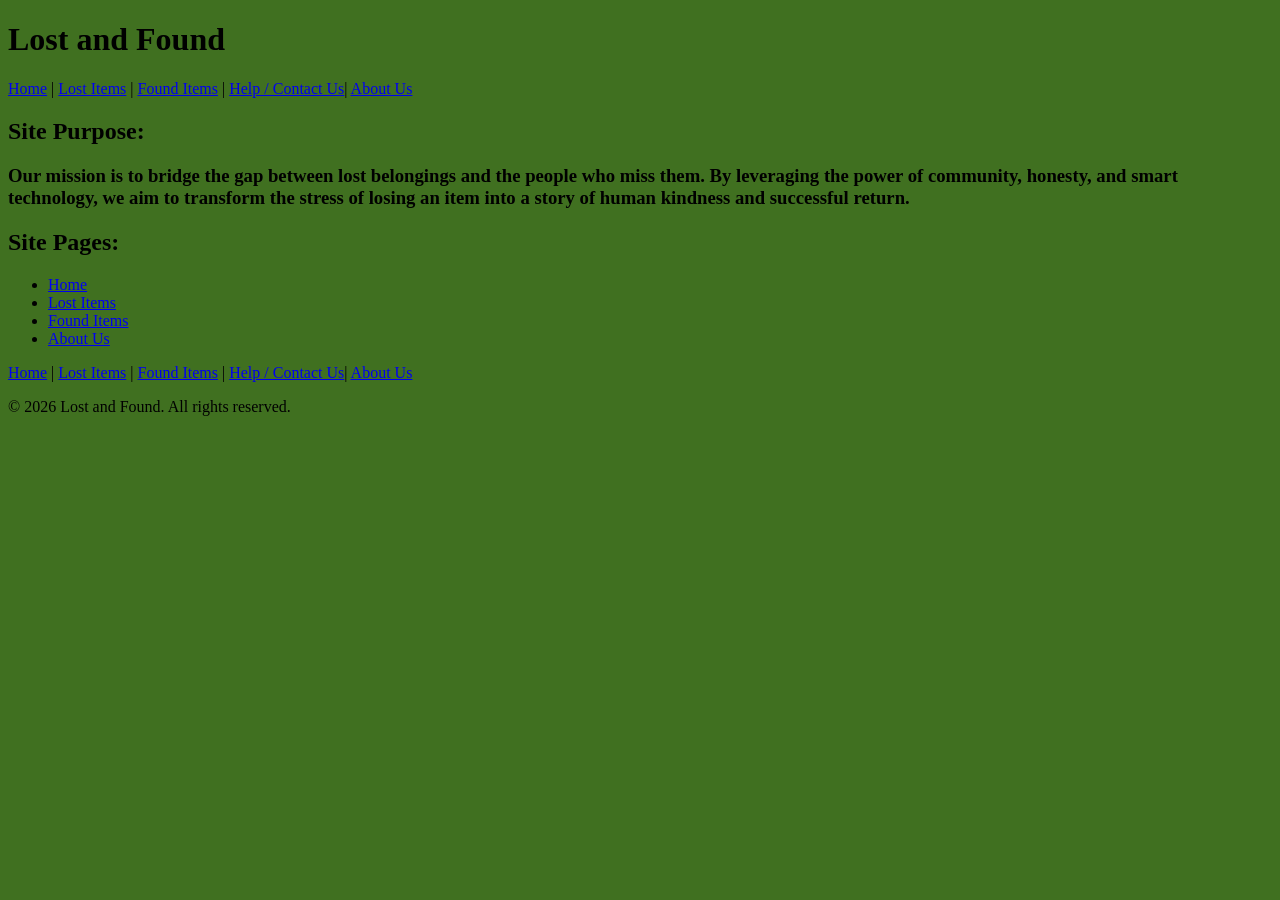
==== index.html @ a89b7cd8 "edited footer and header" ====
<!DOCTYPE html>
<html lang="en">
<head>
    <meta charset="UTF-8">
    <meta name="viewport" content="width=device-width, initial-scale=1.0">
    <title>Lost & Found</title>
    <link rel="stylesheet" href="style.css">
</head>
<body>

    <header>
        <h1>Lost and Found</h1>

        <nav>
            <a href="index.html">Home</a> |
            <a href="lost.html">Lost Items</a> |
            <a href="found.html">Found Items</a> |
            <a href="help_contact_us.html">Help / Contact Us</a>|
            <a href="about_us.html">About Us</a>
        </nav>
    </header>

    <main>
        <h2>Site Purpose:</h2>
        <h3>
            Our mission is to bridge the gap between lost belongings and the people who miss them.
            By leveraging the power of community, honesty, and smart technology, we aim to transform
            the stress of losing an item into a story of human kindness and successful return.
        </h3>

        <h2>Site Pages:</h2>

        <ul>
            <li><a href="index.html">Home</a></li>
            <li><a href="lost-items.html">Lost Items</a></li>
            <li><a href="found-items.html">Found Items</a></li>
            <li><a href="about-us.html">About Us</a></li>
        </ul>
    </main>

    <footer>
        <p>
            <a href="index.html">Home</a> |
            <a href="lost-items.html">Lost Items</a> |
            <a href="found-items.html">Found Items</a> |
            <a href="help_contact_us.html">Help / Contact Us</a>|
            <a href="about-us.html">About Us</a>
        </p>

        <p>&copy; 2026 Lost and Found. All rights reserved.</p>
    </footer>

</body>
</html>
---- style.css ----
body {
    background: #407020;
}





.about_me {

}
.orange {
    background: #a05030;
}
.cyan {
    background: #408080;
}
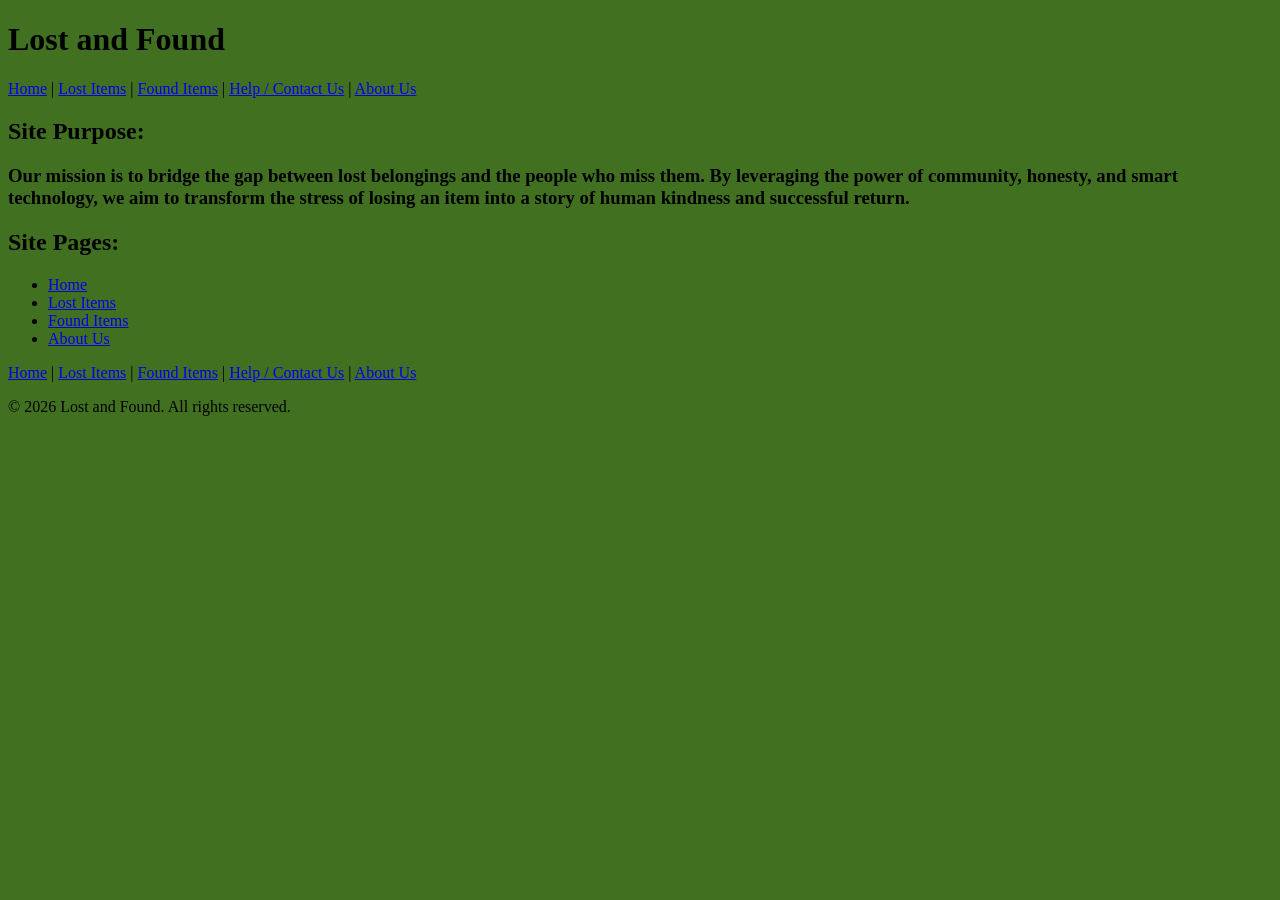
==== commit c10779a2: "edited Footer and header" ====
--- a/index.html
+++ b/index.html
@@ -15,7 +15,7 @@
             <a href="index.html">Home</a> |
             <a href="lost.html">Lost Items</a> |
             <a href="found.html">Found Items</a> |
-            <a href="help_contact_us.html">Help / Contact Us</a>|
+            <a href="help_contact_us.html">Help / Contact Us</a> |
             <a href="about_us.html">About Us</a>
         </nav>
     </header>
@@ -43,7 +43,7 @@
             <a href="index.html">Home</a> |
             <a href="lost-items.html">Lost Items</a> |
             <a href="found-items.html">Found Items</a> |
-            <a href="help_contact_us.html">Help / Contact Us</a>|
+            <a href="help_contact_us.html">Help / Contact Us</a> |
             <a href="about-us.html">About Us</a>
         </p>
 
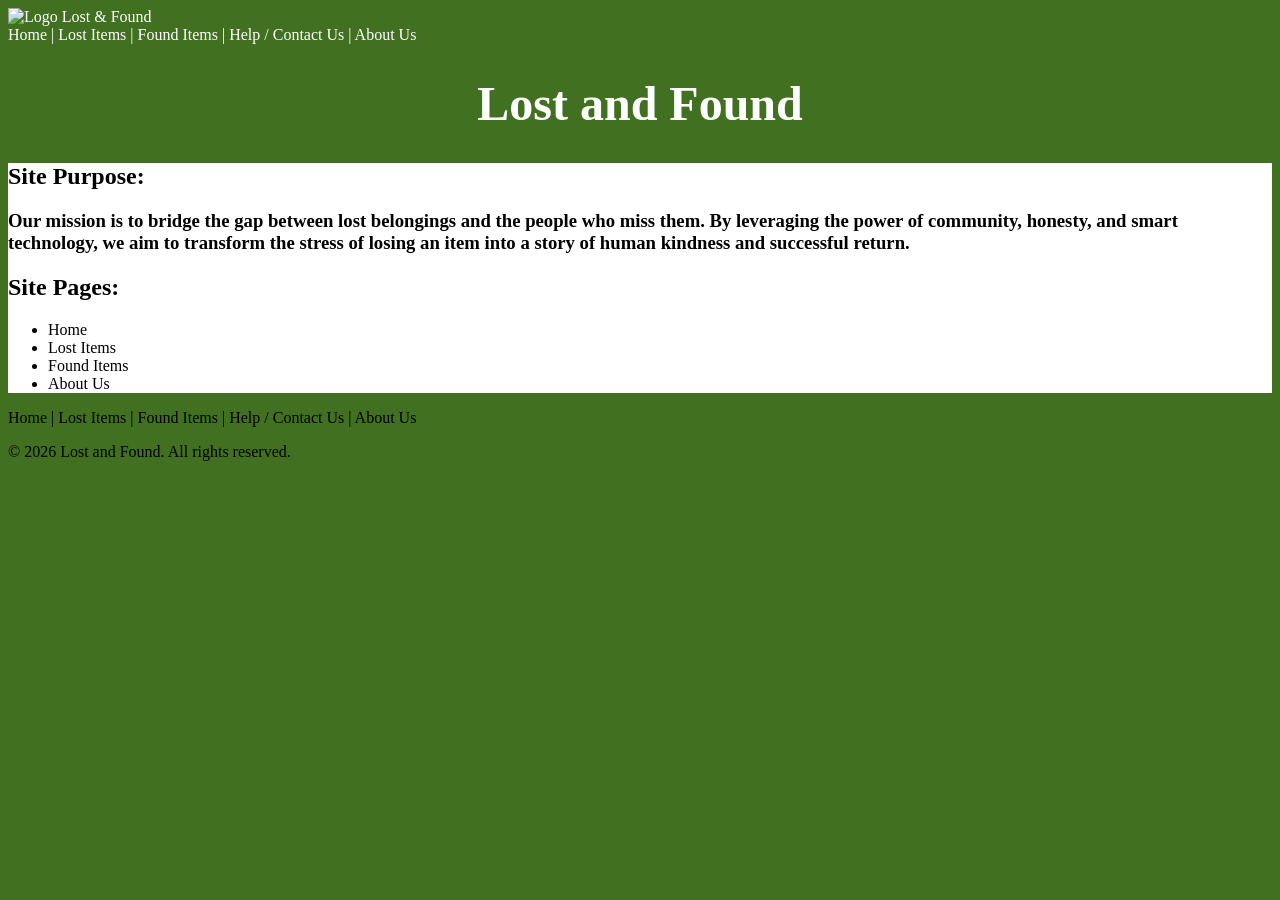
==== commit 258da73d: "edited the headers somewhat" ====
--- a/index.html
+++ b/index.html
@@ -9,8 +9,10 @@
 <body>
 
     <header>
-        <h1>Lost and Found</h1>
-
+        <div>
+            <img class="logo" src="" alt="Logo">
+            <a href="index.html">Lost & Found</a>
+        </div>
         <nav>
             <a href="index.html">Home</a> |
             <a href="lost.html">Lost Items</a> |
@@ -18,6 +20,8 @@
             <a href="help_contact_us.html">Help / Contact Us</a> |
             <a href="about_us.html">About Us</a>
         </nav>
+
+        <h1>Lost and Found</h1>
     </header>
 
     <main>
@@ -32,9 +36,9 @@
 
         <ul>
             <li><a href="index.html">Home</a></li>
-            <li><a href="lost-items.html">Lost Items</a></li>
-            <li><a href="found-items.html">Found Items</a></li>
-            <li><a href="about-us.html">About Us</a></li>
+            <li><a href="lost.html">Lost Items</a></li>
+            <li><a href="found.html">Found Items</a></li>
+            <li><a href="about_us.html">About Us</a></li>
         </ul>
     </main>
 
--- a/style.css
+++ b/style.css
@@ -1,17 +1,55 @@
-body {
+/* everything that is not within the @media screen is for the mobile view*/
+
+body { /*I decided that leaving the body with the background would be easier*/
     background: #407020;
+}
+.content_container { /*somebody else come up with a better name for this class please*/
+    /*put this class in the <header> <main> and <footer> tags so that it's all uniform.*/
+
+
+}
+h1 {
+    text-align: center;
+}
+header {
+    color: white;
+}
+a {
+    text-decoration: none;
+    color: inherit;
+}
+main{
+    background: white;
 }
 
 
 
-
-
 .about_me {
-
+    color: white;
+    display: grid;
 }
 .orange {
     background: #a05030;
 }
 .cyan {
     background: #408080;
+}
+
+iframe {
+    width: 100%;
+    height: 900px;
+    border-style: none;
+    /* frameborder: 0;
+    marginheight: 0;
+    marginwidth: 0; */
+}
+
+@media screen and (min-width: 426px) { /* This is for non-mobile view. In other words, if you are looking at it on a computer, but it in here.*/
+    .content_container{
+        margin: 5%;
+    }
+    h1{
+        font-size: 3em;
+    }
+
 }
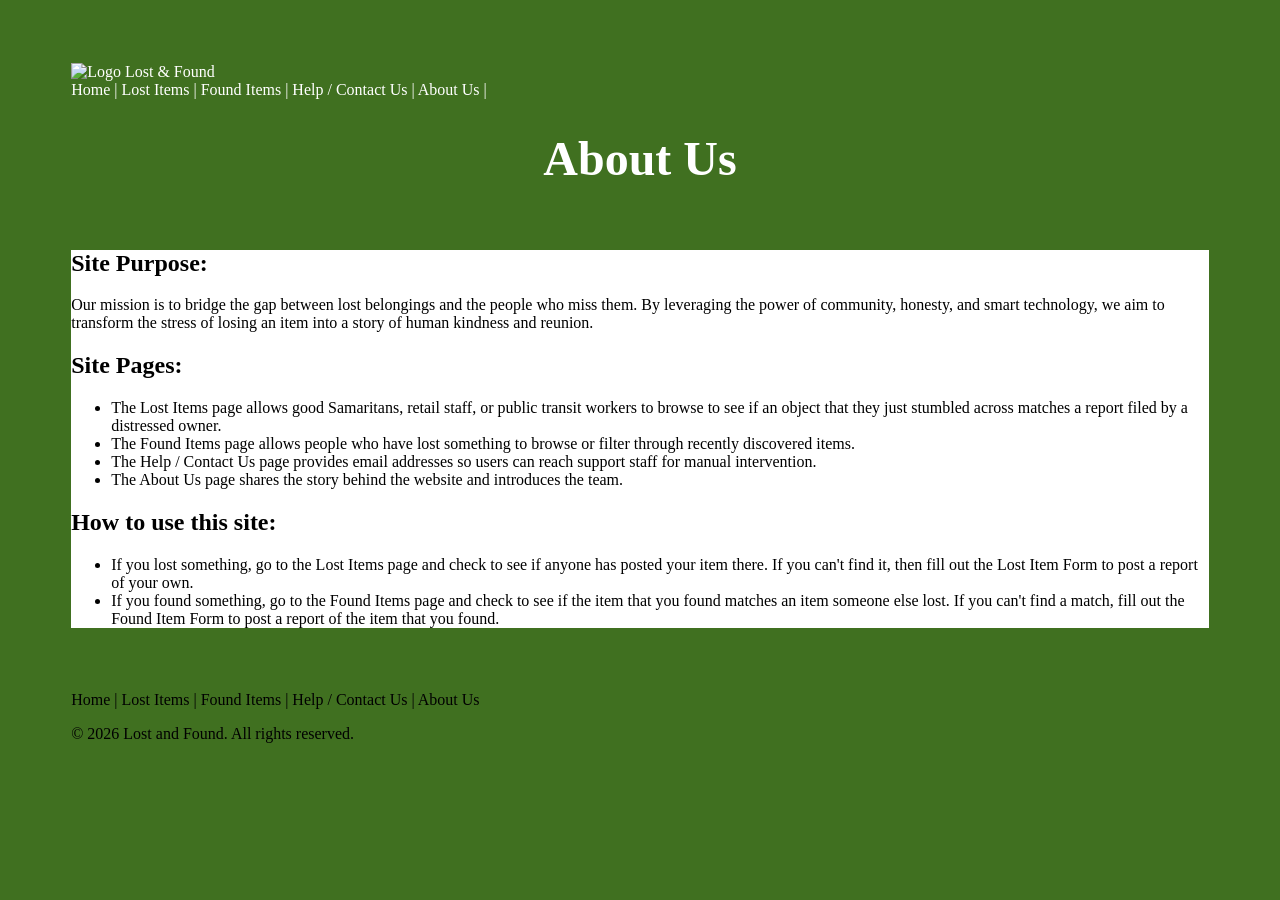
==== commit 589113ef: "changed index.html to align with CSS specifications & original site content" ====
--- a/index.html
+++ b/index.html
@@ -1,48 +1,66 @@
 <!DOCTYPE html>
 <html lang="en">
+
 <head>
     <meta charset="UTF-8">
     <meta name="viewport" content="width=device-width, initial-scale=1.0">
     <title>Lost & Found</title>
     <link rel="stylesheet" href="style.css">
 </head>
+
 <body>
 
-    <header>
-        <div>
-            <img class="logo" src="" alt="Logo">
-            <a href="index.html">Lost & Found</a>
+    <header class="content_container">
+        <div class="bar">
+            <div>
+                <img class="logo" src="" alt="Logo">
+                <a href="index.html">Lost & Found</a>
+            </div>
+
+            <nav>
+                <a href="index.html">Home</a> |
+                <a href="lost.html">Lost Items</a> |
+                <a href="found.html">Found Items</a> |
+                <a href="help_contact_us.html">Help / Contact Us</a> |
+                <a href="about_us.html">About Us</a> |
+            </nav>
         </div>
-        <nav>
-            <a href="index.html">Home</a> |
-            <a href="lost.html">Lost Items</a> |
-            <a href="found.html">Found Items</a> |
-            <a href="help_contact_us.html">Help / Contact Us</a> |
-            <a href="about_us.html">About Us</a>
-        </nav>
-
-        <h1>Lost and Found</h1>
+        <h1>About Us</h1>
     </header>
 
-    <main>
+    <main class="content_container">
         <h2>Site Purpose:</h2>
-        <h3>
-            Our mission is to bridge the gap between lost belongings and the people who miss them.
-            By leveraging the power of community, honesty, and smart technology, we aim to transform
-            the stress of losing an item into a story of human kindness and successful return.
-        </h3>
+
+        <p>
+            Our mission is to bridge the gap between lost belongings and the people who miss them. By leveraging the
+            power of community, honesty, and smart technology, we aim to transform the stress of losing an item into a
+            story of human kindness and reunion.
+        </p>
 
         <h2>Site Pages:</h2>
+        <ul>
+            <li>The <a href="lost.html">Lost Items</a> page allows good Samaritans, retail staff, or public transit
+                workers to browse to see if an object that they just stumbled across matches a report filed by a
+                distressed owner.</li>
+            <li>The <a href="found.html">Found Items</a> page allows people who have lost something to browse or filter
+                through recently discovered items.</li>
+            <li>The <a href="help_contact_us.html">Help / Contact Us</a> page provides email addresses so users can
+                reach support staff for manual intervention.</li>
+            <li>The <a href="about_us.html">About Us</a> page shares the story behind the website and introduces the
+                team.</li>
+        </ul>
 
+        <h2>How to use this site:</h2>
         <ul>
-            <li><a href="index.html">Home</a></li>
-            <li><a href="lost.html">Lost Items</a></li>
-            <li><a href="found.html">Found Items</a></li>
-            <li><a href="about_us.html">About Us</a></li>
+            <li>If you lost something, go to the Lost Items page and check to see if anyone has posted your item there.
+                If you can't find it, then fill out the Lost Item Form to post a report of your own.</li>
+            <li>If you found something, go to the Found Items page and check to see if the item that you found matches
+                an item someone else lost. If you can't find a match, fill out the Found Item Form to post a report of
+                the item that you found.</li>
         </ul>
     </main>
 
-    <footer>
+    <footer class="content_container">
         <p>
             <a href="index.html">Home</a> |
             <a href="lost-items.html">Lost Items</a> |
@@ -53,6 +71,6 @@
 
         <p>&copy; 2026 Lost and Found. All rights reserved.</p>
     </footer>
+</body>
 
-</body>
 </html>
--- a/style.css
+++ b/style.css
@@ -23,7 +23,7 @@
 }
 
 
-
+/* This stuff is for the About Me Page */
 .about_me {
     color: white;
     display: grid;
@@ -52,4 +52,8 @@
         font-size: 3em;
     }
 
+    .about_me{
+        display: flex;
+    }
+
 }
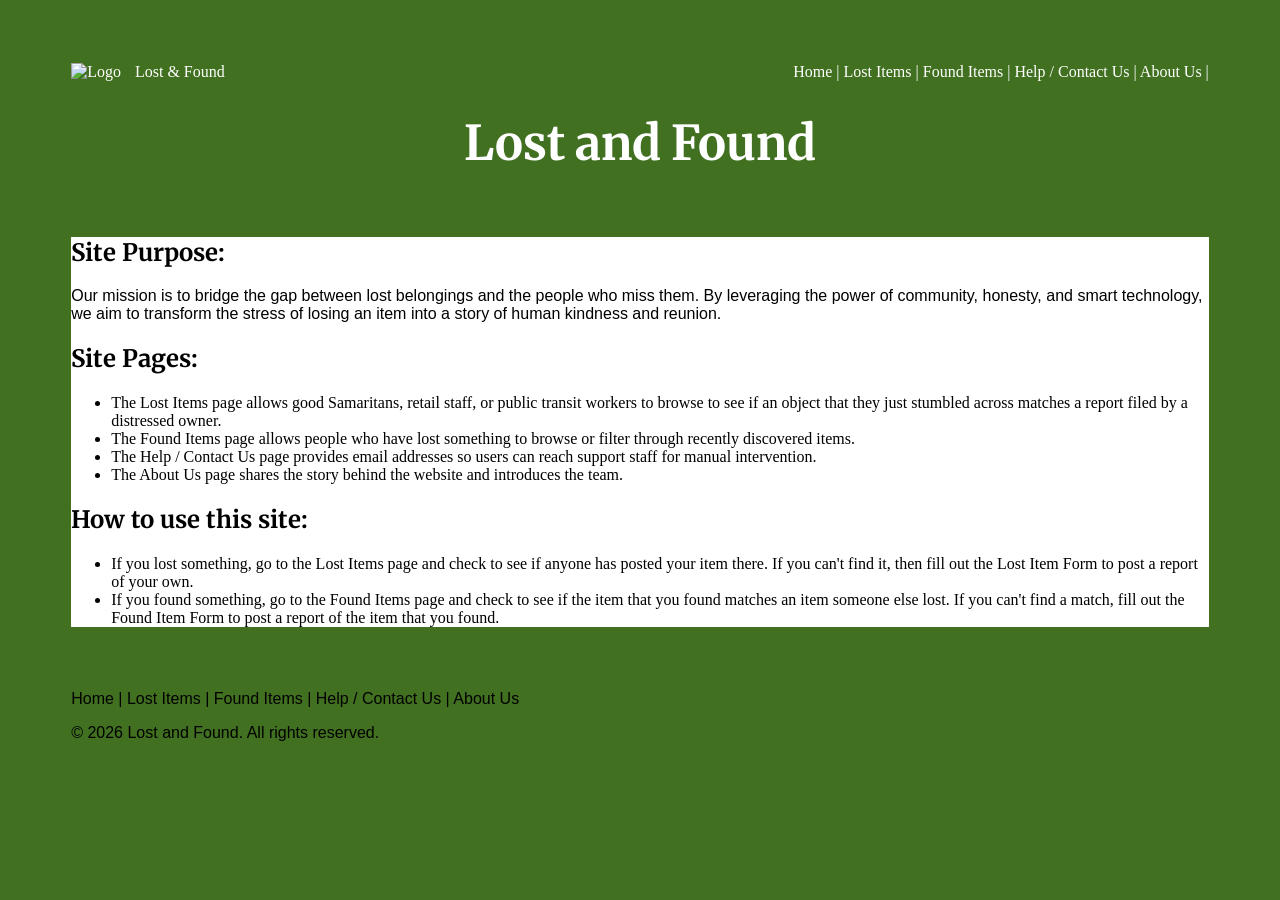
==== commit b2ef8a01: "corrected a couple of typos" ====
--- a/index.html
+++ b/index.html
@@ -25,7 +25,7 @@
                 <a href="about_us.html">About Us</a> |
             </nav>
         </div>
-        <h1>About Us</h1>
+        <h1>Lost and Found</h1>
     </header>
 
     <main class="content_container">
--- a/style.css
+++ b/style.css
@@ -1,25 +1,51 @@
 /* everything that is not within the @media screen is for the mobile view*/
 
-body { /*I decided that leaving the body with the background would be easier*/
+/* Loads in the font for the headers; leave this at the top of the CSS file unless adding an @charset above it */
+@import url('https://fonts.googleapis.com/css2?family=Merriweather:wght@400;700&display=swap');
+
+body {
+    /*I decided that leaving the body with the background would be easier*/
     background: #407020;
 }
-.content_container { /*somebody else come up with a better name for this class please*/
+
+.content_container {
+    /*somebody else come up with a better name for this class please*/
     /*put this class in the <header> <main> and <footer> tags so that it's all uniform.*/
 
 
 }
+
 h1 {
     text-align: center;
 }
+
 header {
     color: white;
 }
+
 a {
     text-decoration: none;
     color: inherit;
 }
-main{
+
+main {
     background: white;
+}
+
+
+/* Header Font */
+h1,
+h2,
+h3,
+h4,
+h5,
+h6 {
+    font-family: Merriweather, Georgia, serif;
+}
+
+/* Normal text font*/
+p {
+    font-family: "Trebuchet MS", sans-serif;
 }
 
 
@@ -28,9 +54,22 @@
     color: white;
     display: grid;
 }
+
+.about_me img {
+    height: auto;
+    width: 150px;
+    justify-self: center;
+    margin: 10px;
+}
+
+.about_me div {
+    padding: 10px;
+}
+
 .orange {
     background: #a05030;
 }
+
 .cyan {
     background: #408080;
 }
@@ -44,16 +83,44 @@
     marginwidth: 0; */
 }
 
-@media screen and (min-width: 426px) { /* This is for non-mobile view. In other words, if you are looking at it on a computer, but it in here.*/
-    .content_container{
+@media screen and (min-width: 426px) {
+
+    /* This is for non-mobile view. In other words, if you are looking at it on a computer, but it in here.*/
+    .content_container {
         margin: 5%;
     }
-    h1{
+
+
+
+    .bar {
+        display: grid;
+        grid-template-columns: 1fr 1fr;
+    }
+
+    .bar div a {
+        padding: 10px;
+    }
+
+    .bar nav {
+        text-align: right;
+    }
+
+    h1 {
         font-size: 3em;
     }
 
-    .about_me{
+    .about_me {
         display: flex;
     }
 
+    .about_me img {
+        height: auto;
+        width: 200px;
+        margin: 10px 25px;
+    }
+
+    .about_me div {
+        padding-right: 20px;
+    }
+
 }
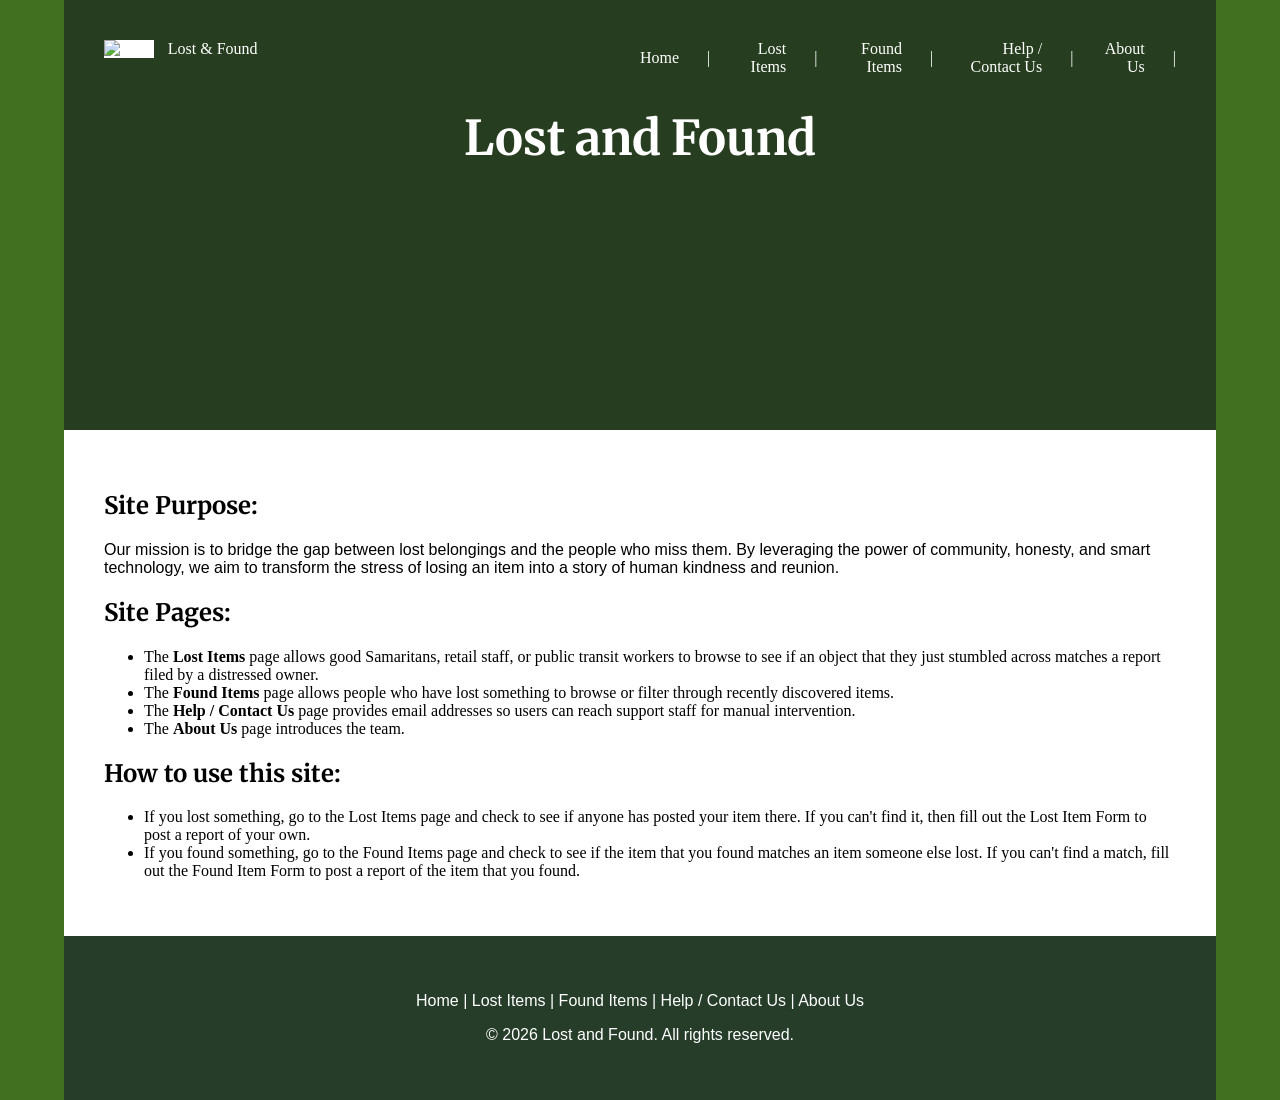
==== commit 02791ec8: "tweaked some text and formatting" ====
--- a/index.html
+++ b/index.html
@@ -39,15 +39,14 @@
 
         <h2>Site Pages:</h2>
         <ul>
-            <li>The <a href="lost.html">Lost Items</a> page allows good Samaritans, retail staff, or public transit
-                workers to browse to see if an object that they just stumbled across matches a report filed by a
-                distressed owner.</li>
-            <li>The <a href="found.html">Found Items</a> page allows people who have lost something to browse or filter
-                through recently discovered items.</li>
-            <li>The <a href="help_contact_us.html">Help / Contact Us</a> page provides email addresses so users can
-                reach support staff for manual intervention.</li>
-            <li>The <a href="about_us.html">About Us</a> page shares the story behind the website and introduces the
-                team.</li>
+            <li>The <a href="lost.html"><strong>Lost Items</strong></a> page allows good Samaritans, retail staff, or
+                public transit workers to browse to see if an object that they just stumbled across matches a report
+                filed by a distressed owner.</li>
+            <li>The <a href="found.html"><strong>Found Items</strong></a> page allows people who have lost something to
+                browse or filter through recently discovered items.</li>
+            <li>The <a href="help_contact_us.html"><strong>Help / Contact Us</strong></a> page provides email addresses
+                so users can reach support staff for manual intervention.</li>
+            <li>The <a href="about_us.html"><strong>About Us</strong></a> page introduces the team.</li>
         </ul>
 
         <h2>How to use this site:</h2>
--- a/style.css
+++ b/style.css
@@ -6,6 +6,8 @@
 body {
     /*I decided that leaving the body with the background would be easier*/
     background: #407020;
+
+    margin: 0;
 }
 
 .content_container {
@@ -13,6 +15,8 @@
     /*put this class in the <header> <main> and <footer> tags so that it's all uniform.*/
 
 
+    margin: 0 3%;
+    padding: 3%;
 }
 
 h1 {
@@ -87,7 +91,8 @@
 
     /* This is for non-mobile view. In other words, if you are looking at it on a computer, but it in here.*/
     .content_container {
-        margin: 5%;
+        margin: 0 5%;
+        padding: 40px;
     }
 
 
@@ -111,10 +116,15 @@
 
     .about_me {
         display: flex;
+        align-items: center;
+    }
+
+    .people_container{
+        margin: 5%;
     }
 
     .about_me img {
-        height: auto;
+        height: 200px;
         width: 200px;
         margin: 10px 25px;
     }
@@ -123,4 +133,86 @@
         padding-right: 20px;
     }
 
+}
+
+
+/* header */
+
+header {
+    min-height: 350px;
+    color: white;
+    background:
+        linear-gradient(rgba(31, 48, 31, 0.78),
+            rgba(31, 48, 31, 0.78)),
+        url("images/header-background.jpg") center / cover no-repeat;
+}
+
+.top-nav {
+    display: flex;
+    align-items: center;
+    justify-content: space-between;
+    padding: 14px 28px;
+}
+
+.brand {
+    display: flex;
+    align-items: center;
+    gap: 12px;
+    color: white;
+    font-size: 21px;
+    font-weight: bold;
+    text-decoration: none;
+}
+
+.logo {
+    width: 48px;
+    height: 48px;
+    object-fit: contain;
+    background-color: white;
+}
+
+nav {
+    display: flex;
+    align-items: center;
+    gap: 28px;
+}
+
+nav a {
+    color: white;
+    font-size: 16px;
+    text-decoration: none;
+}
+
+nav a:hover,
+nav a.active {
+    font-weight: bold;
+    text-decoration: underline;
+    text-underline-offset: 6px;
+}
+
+.hero {
+    display: flex;
+    min-height: 270px;
+    align-items: center;
+    justify-content: center;
+    text-align: center;
+}
+
+.hero h1 {
+    margin: 0;
+    font-family: Georgia, "Times New Roman", serif;
+    font-size: 52px;
+}
+
+/* Footer */
+
+footer {
+    padding: 30px;
+    color: white;
+    text-align: center;
+    background-color: #263d2a;
+}
+
+footer a {
+    color: white;
 }
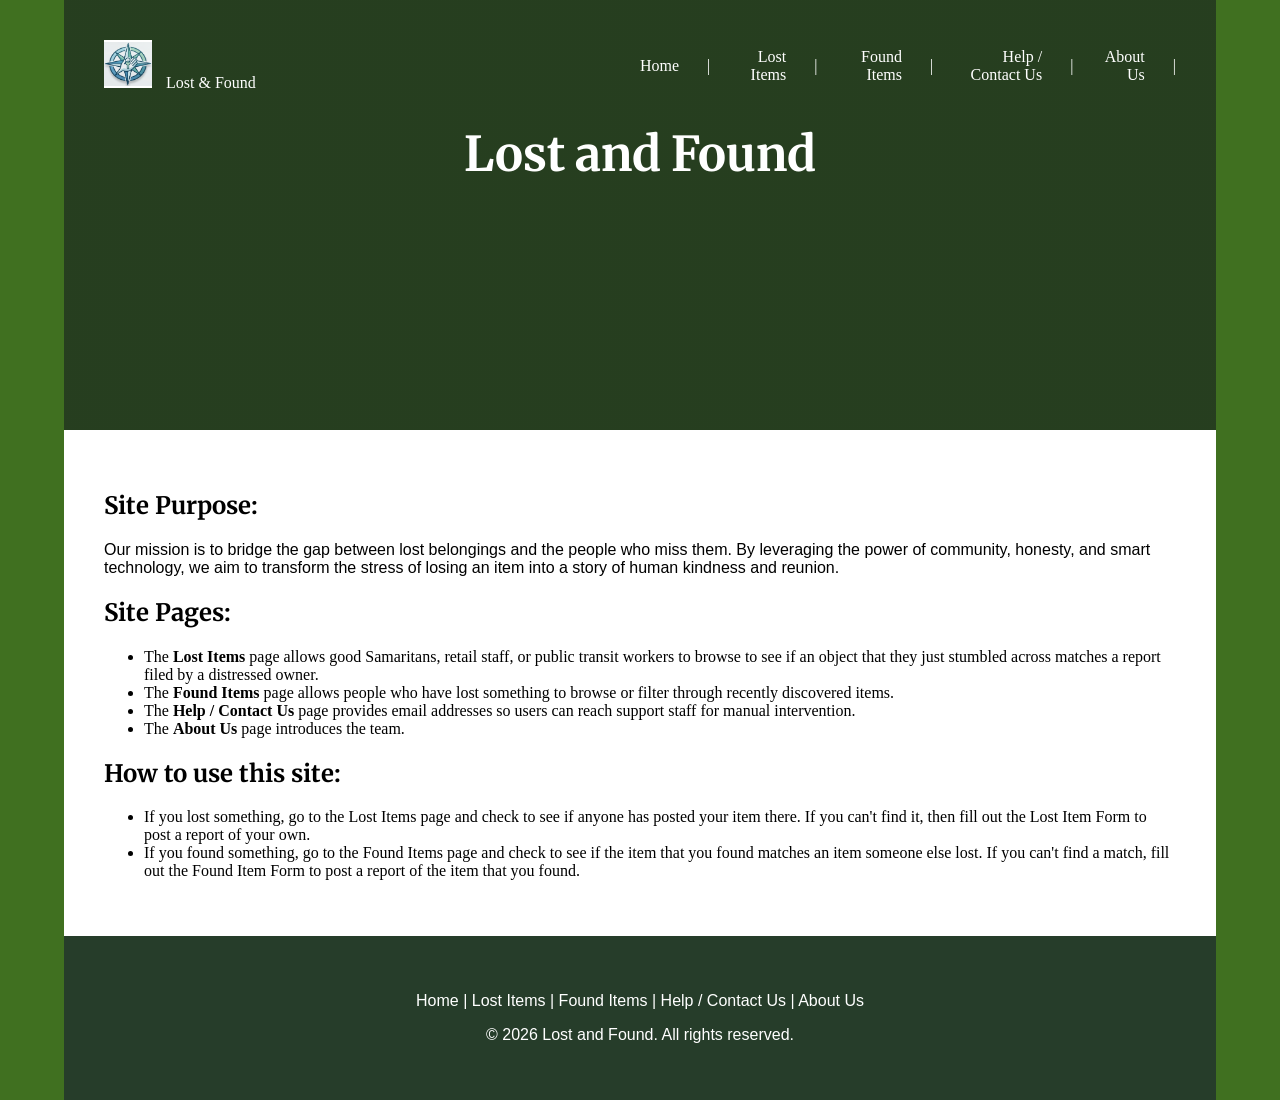
==== commit a7f8e3de: "added site logo to index" ====
--- a/index.html
+++ b/index.html
@@ -13,7 +13,7 @@
     <header class="content_container">
         <div class="bar">
             <div>
-                <img class="logo" src="" alt="Logo">
+                <img class="logo" src="images/compass.png" alt="Logo">
                 <a href="index.html">Lost & Found</a>
             </div>
 
